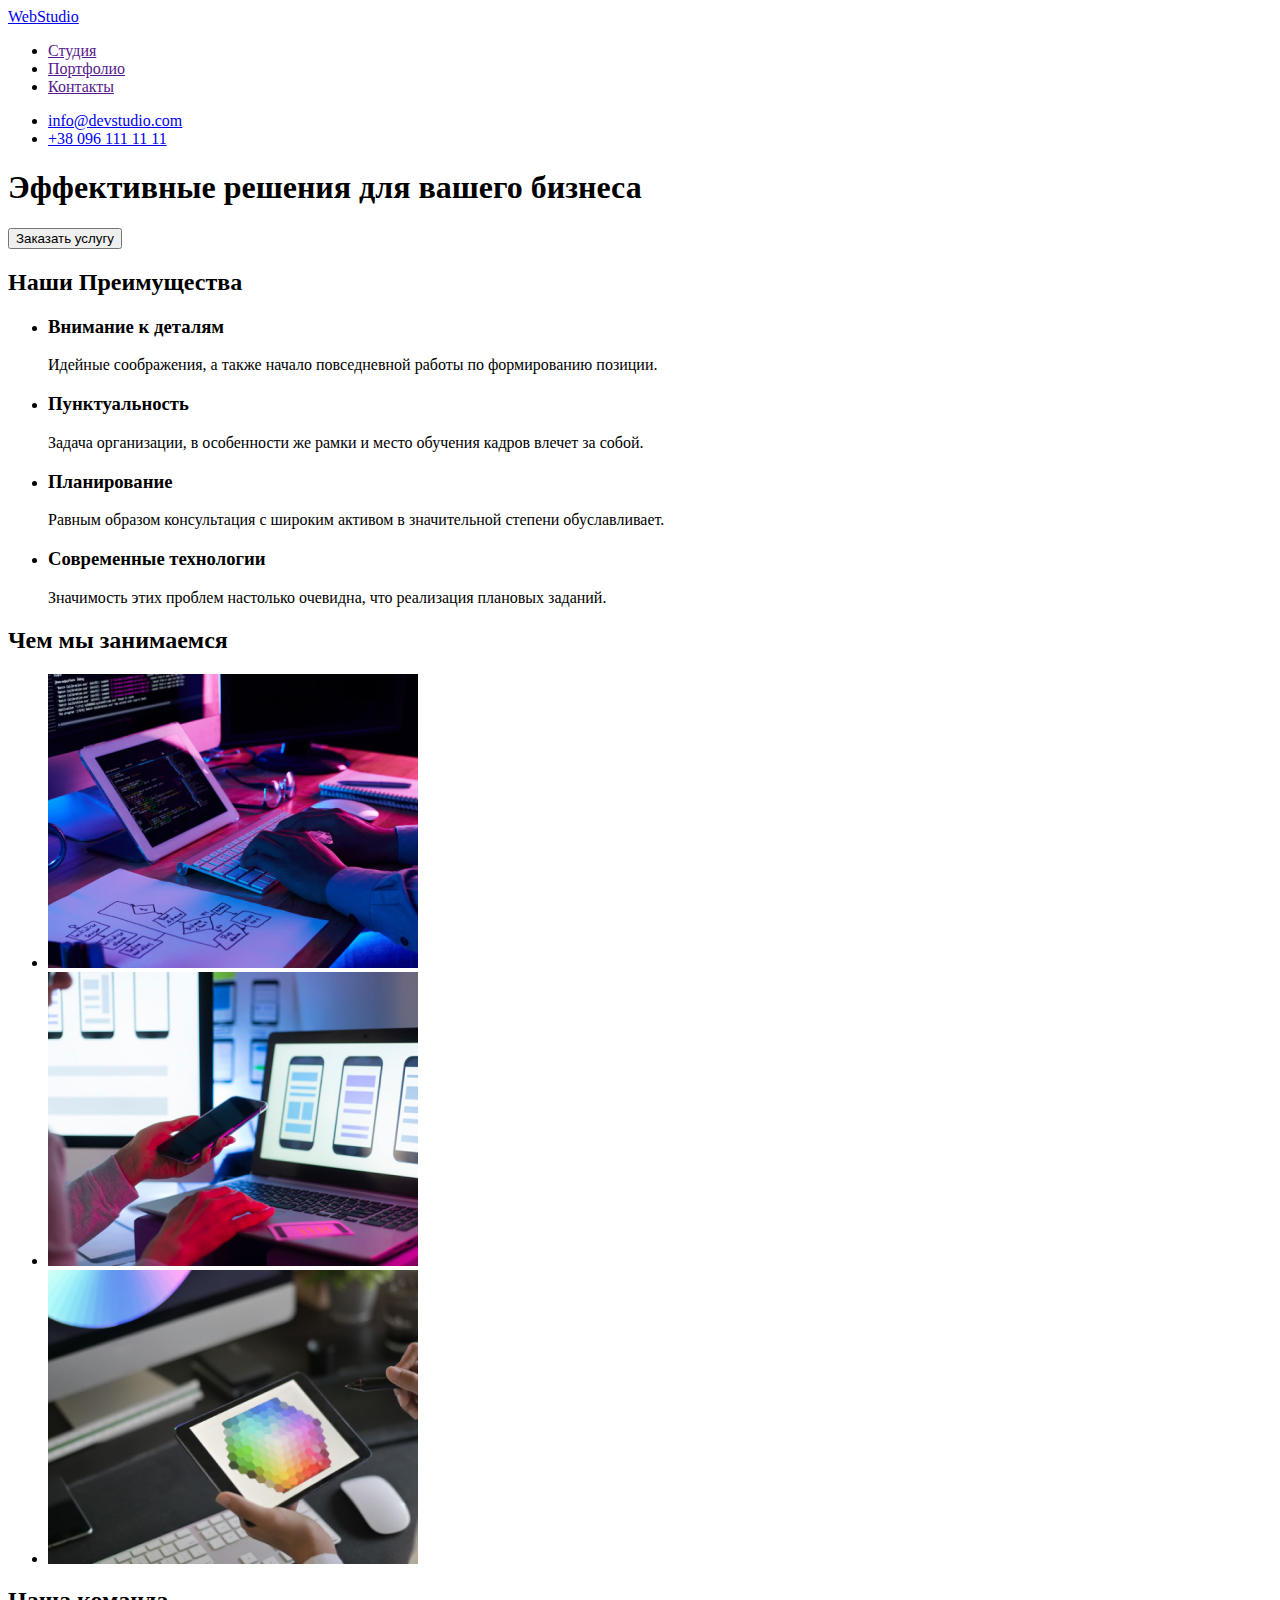
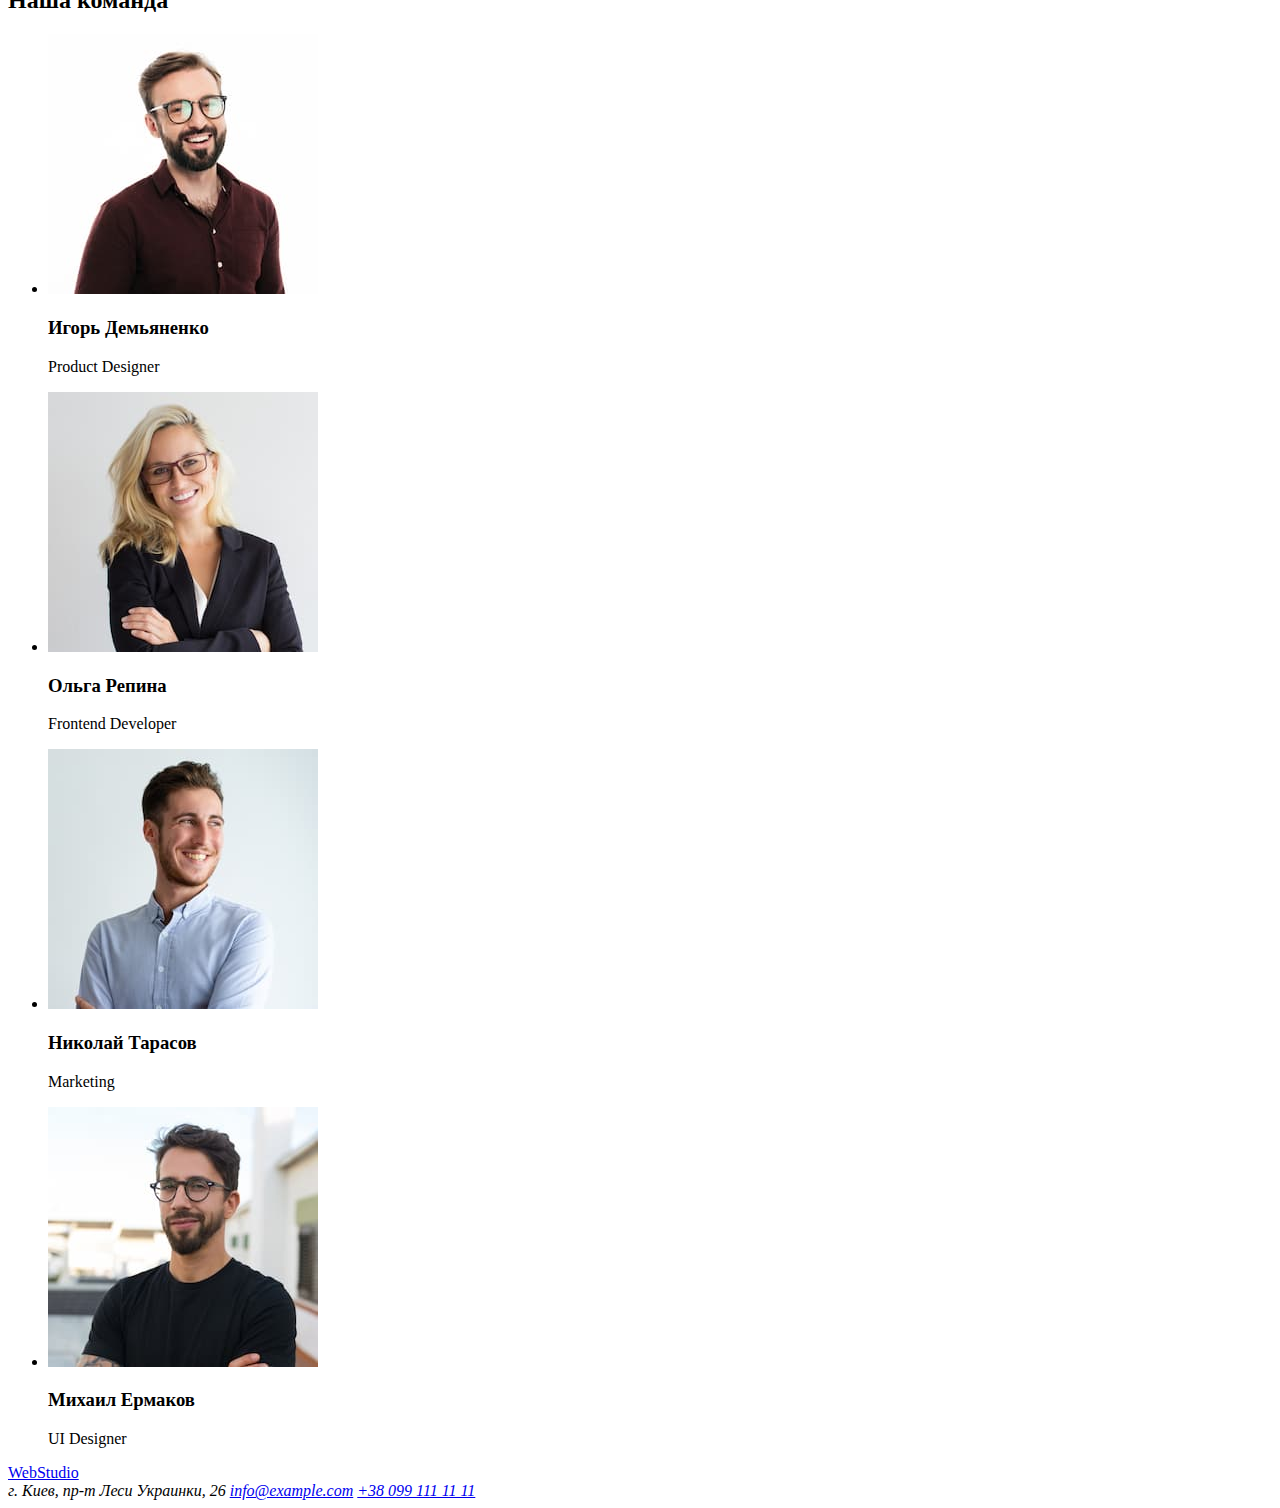
==== index.html @ d9d97de9 "добавил папку с файлом стилей" ====
<!DOCTYPE html>
<html lang="ru">
  <head>
    <meta charset="UTF-8" />
    <meta http-equiv="X-UA-Compatible" content="IE=edge" />
    <meta name="viewport" content="width=device-width, initial-scale=1.0" />
    <title>Document</title>
  </head>
  <body>
    <!-- Шапка -->
    <header>
      <nav>
        <a href="/"> <span>Web</span>Studio</a>
        <ul>
          <li>
            <a href="">Студия</a>
          </li>
          <li>
            <a href="">Портфолио</a>
          </li>
          <li>
            <a href="">Контакты</a>
          </li>
        </ul>
      </nav>
      <ul>
        <li><a href="mailto:info@devstudio.com">info@devstudio.com</a></li>
        <li><a href="tel:+380961111111">+38 096 111 11 11</a></li>
      </ul>
    </header>

    <!-- Мейн контент -->
    <main>
      <!-- Герой -->
      <section>
        <h1>Эффективные решения для вашего бизнеса</h1>
        <button type="button">Заказать услугу</button>
      </section>

      <!-- Преимущества -->
      <section>
        <!-- Импровизированный h2. Скроется в CSS -->
        <h2>Наши Преимущества</h2>
        <ul>
          <li>
            <h3>Внимание к деталям</h3>
            <p>Идейные соображения, а также начало повседневной работы по формированию позиции.</p>
          </li>
          <li>
            <h3>Пунктуальность</h3>
            <p>
              Задача организации, в особенности же рамки и место обучения кадров влечет за собой.
            </p>
          </li>
          <li>
            <h3>Планирование</h3>
            <p>
              Равным образом консультация с широким активом в значительной степени обуславливает.
            </p>
          </li>
          <li>
            <h3>Современные технологии</h3>
            <p>Значимость этих проблем настолько очевидна, что реализация плановых заданий.</p>
          </li>
        </ul>
      </section>

      <!-- Чем мы занимаемся -->
      <section>
        <h2>Чем мы занимаемся</h2>
        <ul>
          <li>
            <img src="./images/img1.jpg" alt="рабочий стол" width="370" />
          </li>

          <li>
            <img src="./images/img2.jpg" alt="человек с телефоном возле ноутбука" width="370" />
          </li>
          <li>
            <img src="./images/img3.jpg" alt="человек с планшетом" width="370" />
          </li>
        </ul>
      </section>

      <!-- Наша команда -->
      <section>
        <h2>Наша команда</h2>
        <ul>
          <li>
            <img src="./images/img11.jpg" alt="мужчина в очках и бордовой рубашке" width="270" />
            <h3>Игорь Демьяненко</h3>
            <p>Product Designer</p>
          </li>
          <li>
            <img src="./images/img12.jpg" alt="девушка в очках в черном пиджаке" width="270" />
            <h3>Ольга Репина</h3>
            <p>Frontend Developer</p>
          </li>
          <li>
            <img src="./images/img13.jpg" alt="мужчина в светлой рубашке" width="270" />
            <h3>Николай Тарасов</h3>
            <p>Marketing</p>
          </li>
          <li>
            <img src="./images/img14.jpg" alt="мужчина в очках в черной футболке" width="270" />
            <h3>Михаил Ермаков</h3>
            <p>UI Designer</p>
          </li>
        </ul>
      </section>
    </main>

    <!-- Футер -->
    <footer>
      <a href="/"> <span>Web</span>Studio</a>
      <address>
        г. Киев, пр-т Леси Украинки, 26
        <a href="mailto:info@example.com">info@example.com</a>
        <a href="tel:+380991111111">+38 099 111 11 11</a>
      </address>
    </footer>
  </body>
</html>
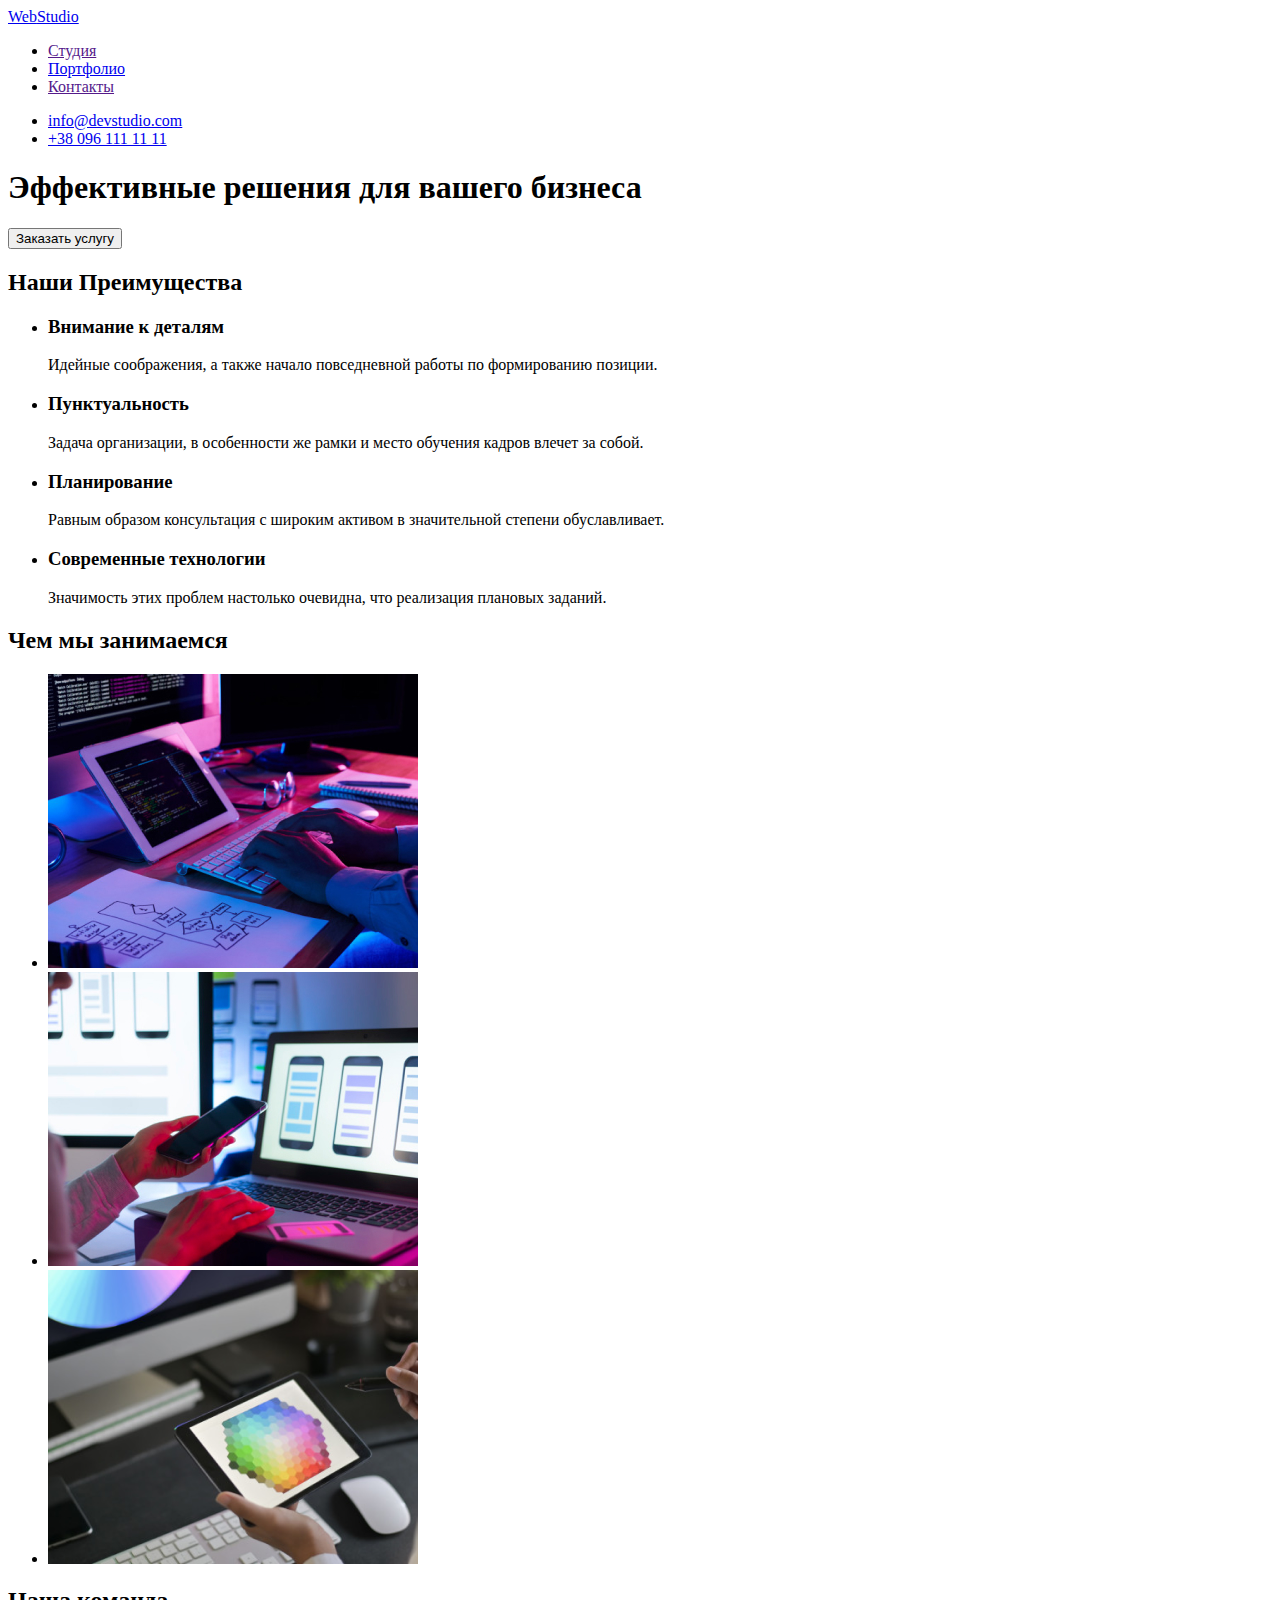
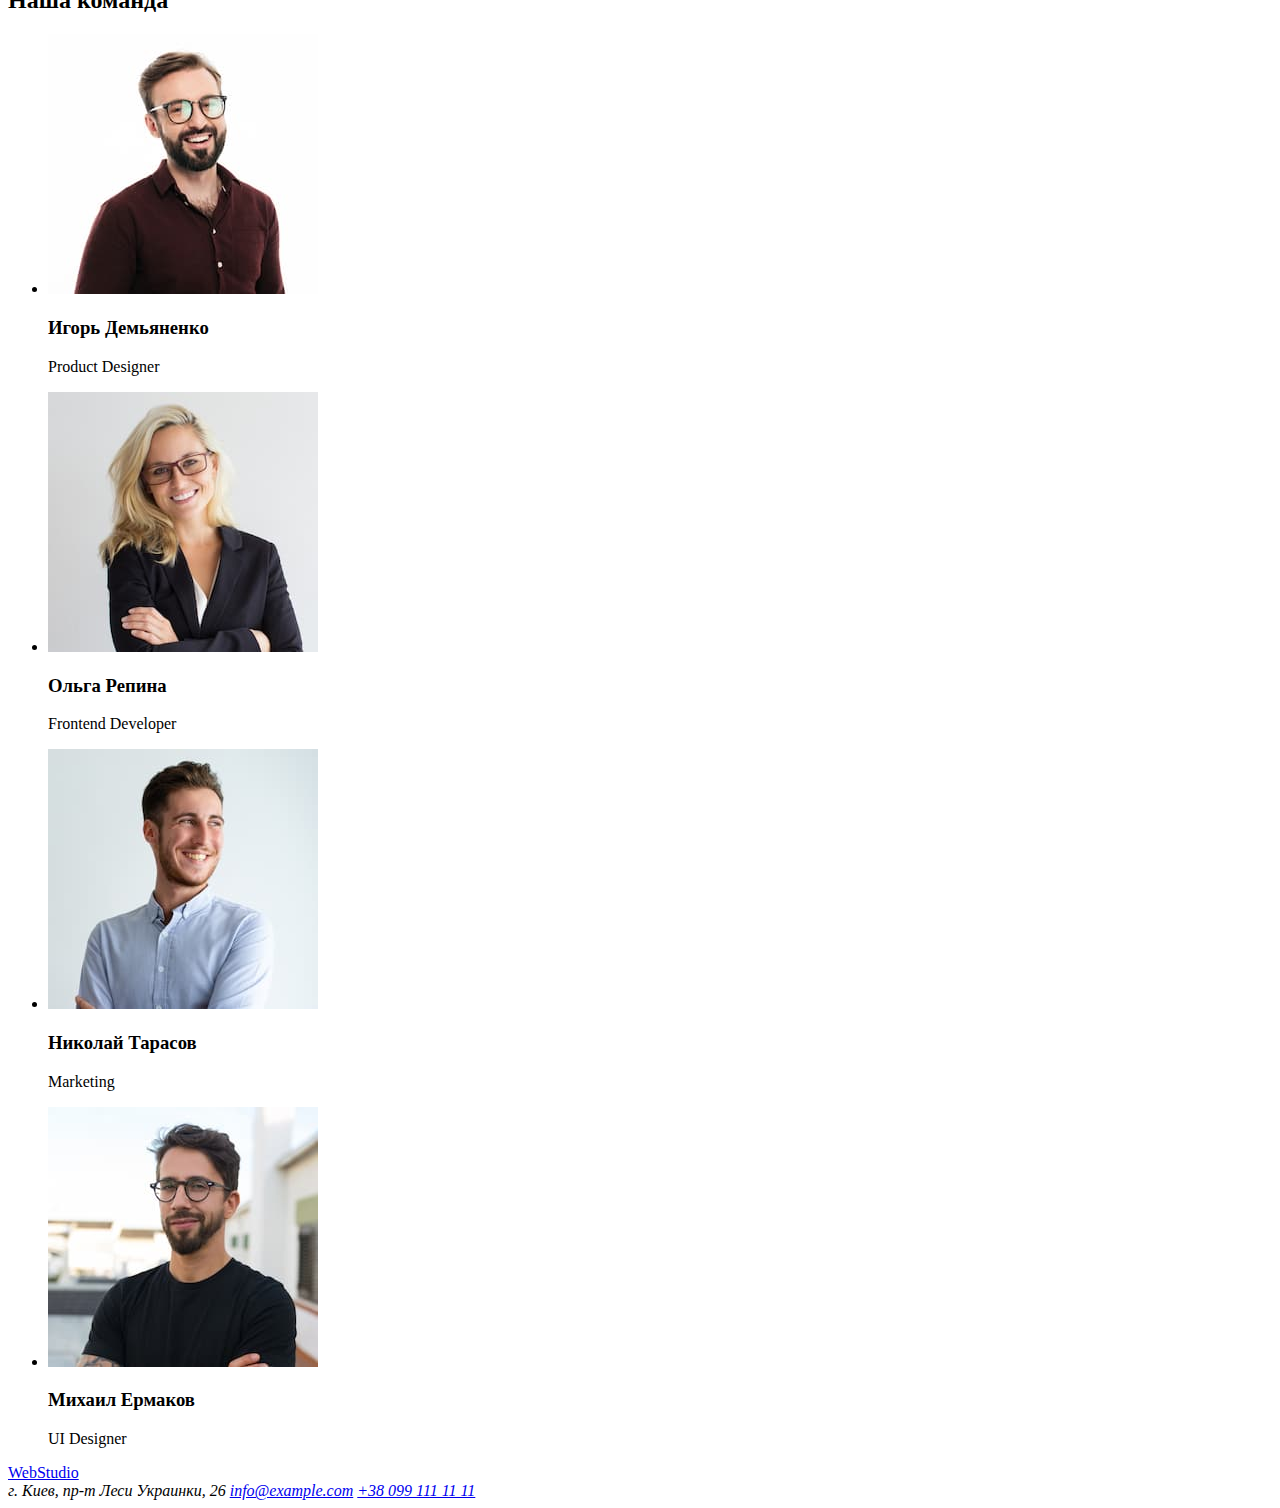
==== commit a3f951d5: "добавил разметку страницы для портфолио" ====
--- a/index.html
+++ b/index.html
@@ -16,7 +16,7 @@
             <a href="">Студия</a>
           </li>
           <li>
-            <a href="">Портфолио</a>
+            <a href="./portfolio.html">Портфолио</a>
           </li>
           <li>
             <a href="">Контакты</a>
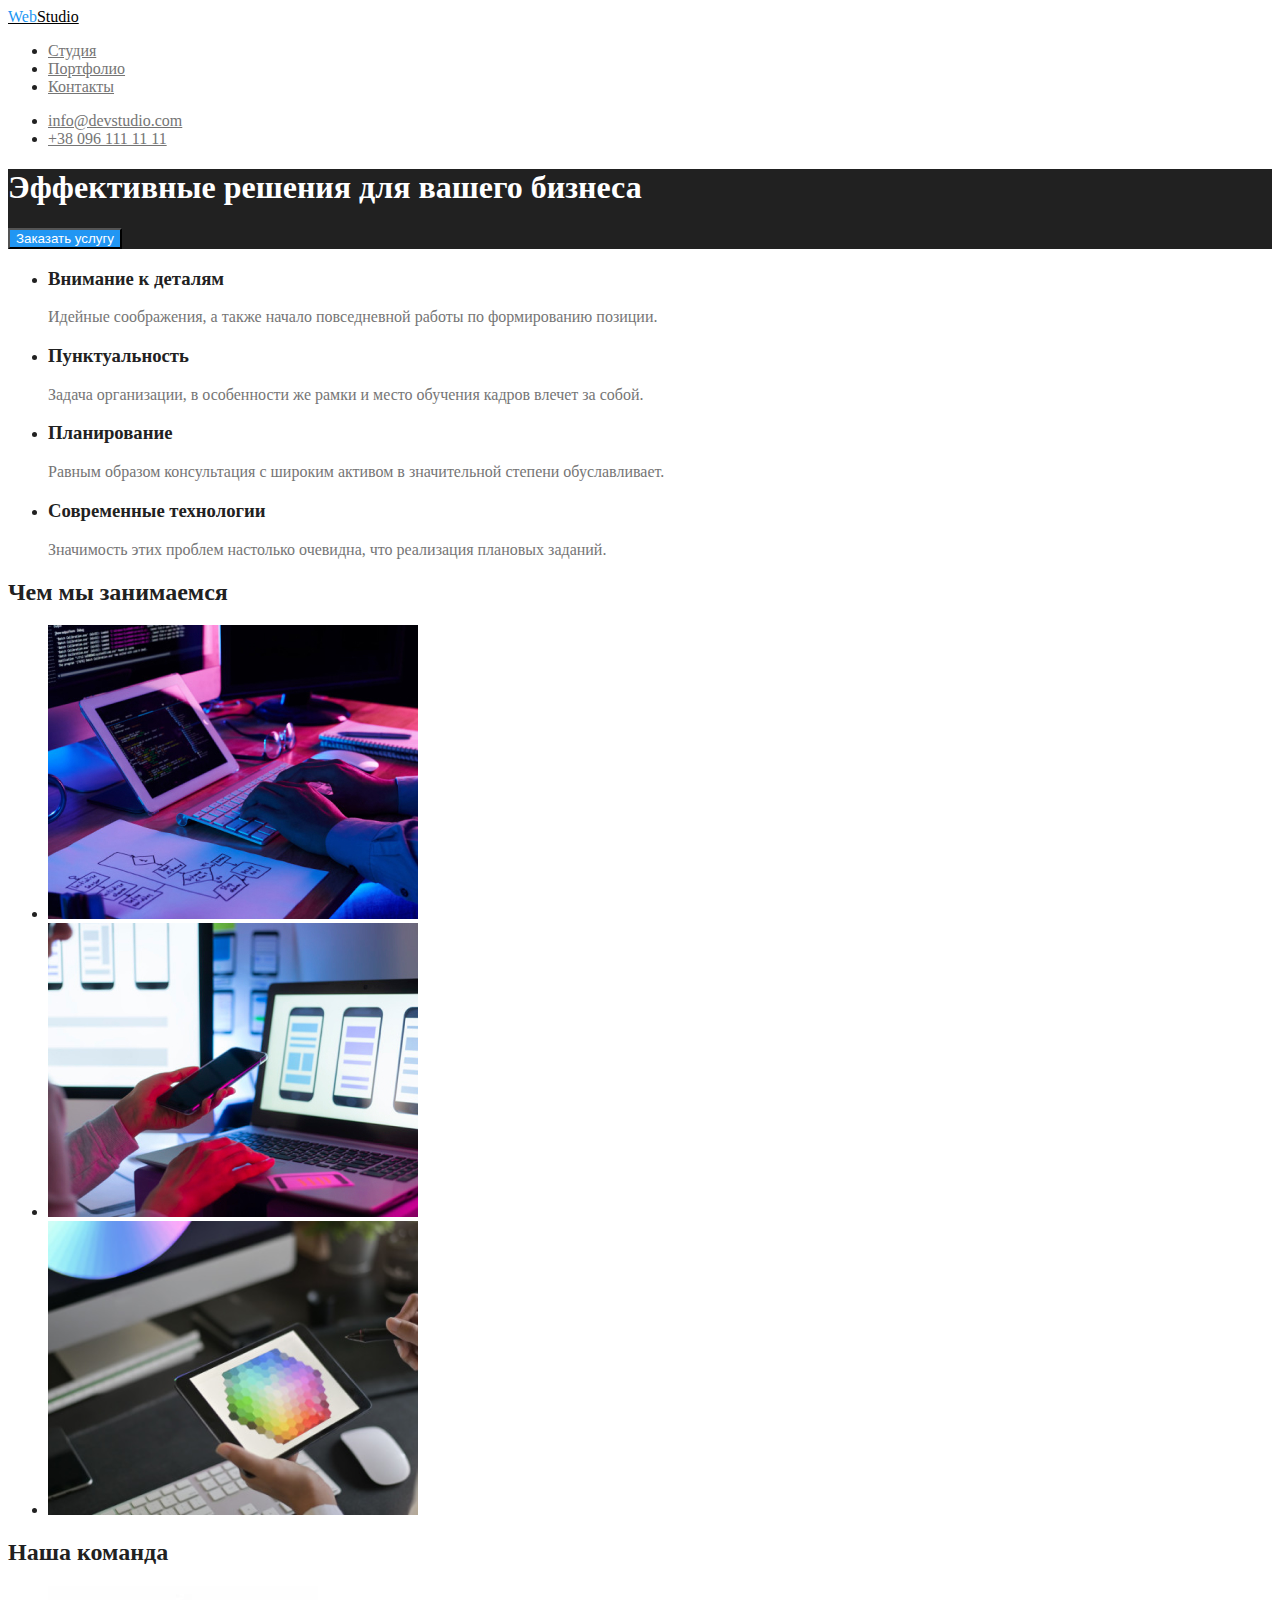
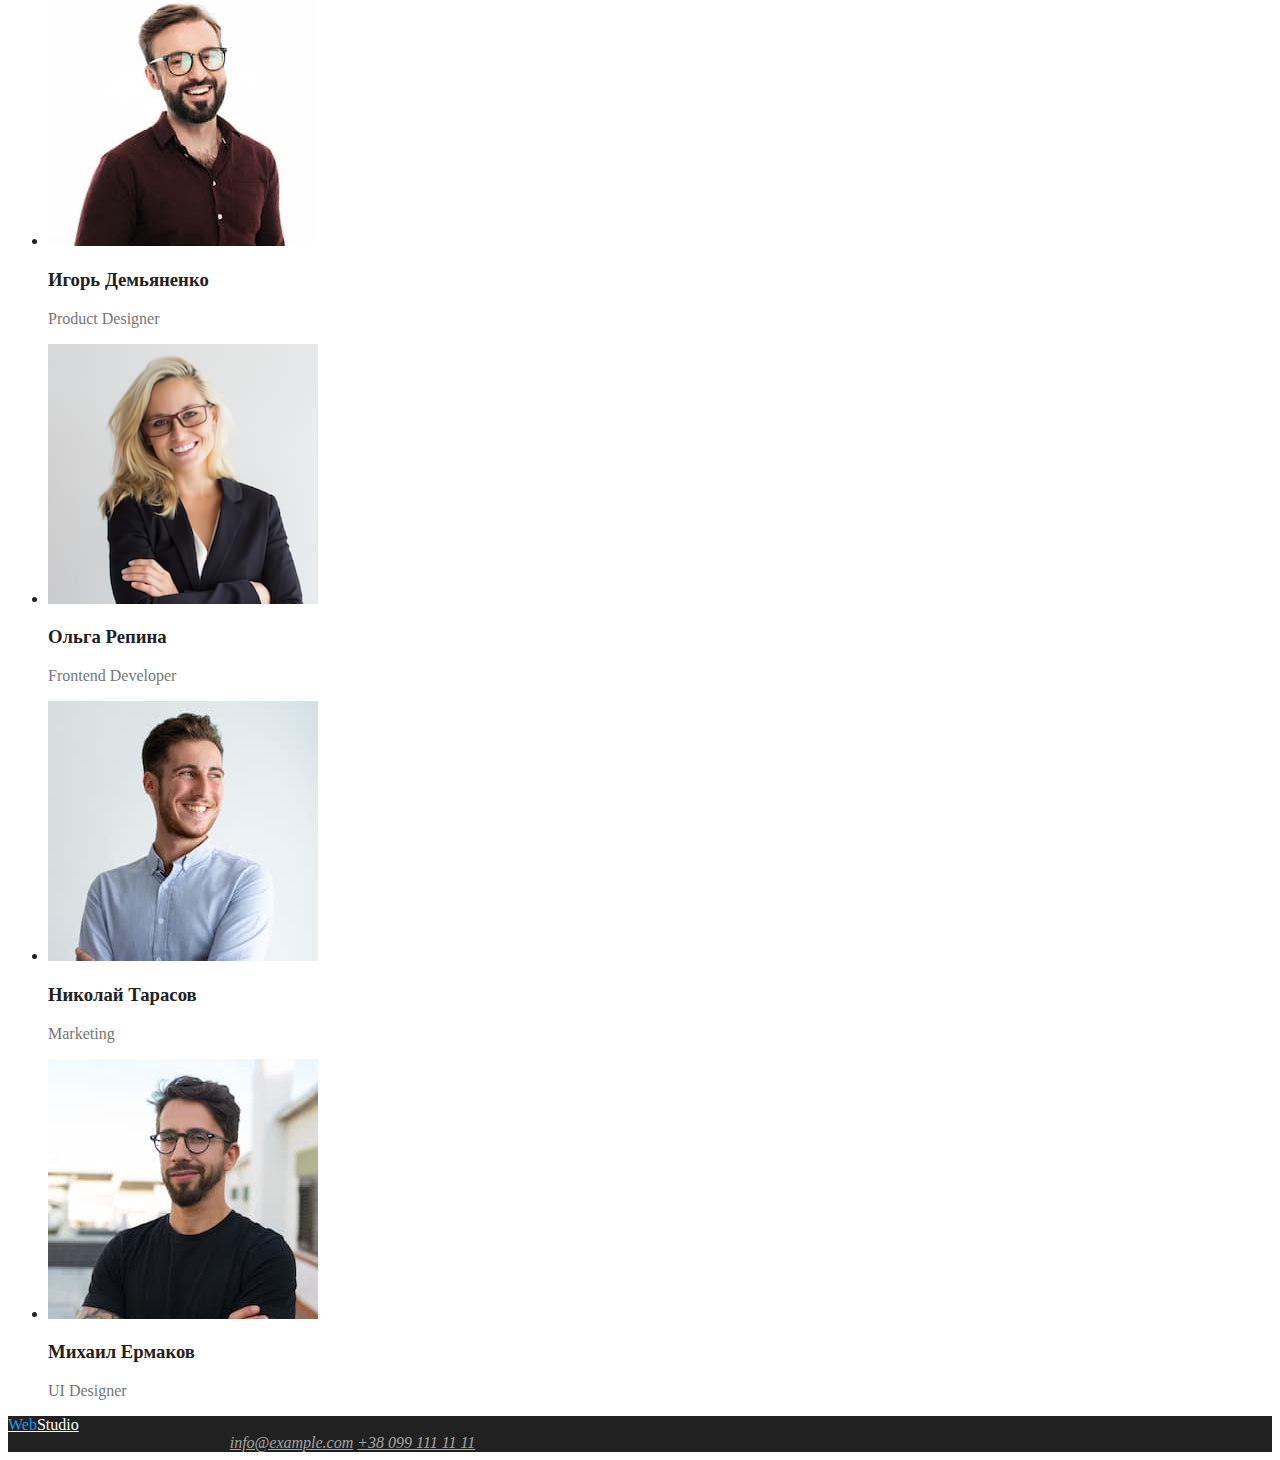
==== commit b6f269cd: "добавил макет портфолио и применил css" ====
--- a/index.html
+++ b/index.html
@@ -5,62 +5,73 @@
     <meta http-equiv="X-UA-Compatible" content="IE=edge" />
     <meta name="viewport" content="width=device-width, initial-scale=1.0" />
     <title>Document</title>
+    <link rel="preconnect" href="https://fonts.gstatic.com" />
+    <link
+      href="https://fonts.googleapis.com/css2?family=Raleway:wght@700&family=Roboto:wght@400;500;700;900&display=swap"
+      rel="stylesheet"
+    />
+    <link rel="stylesheet" href="./css/styles.css" />
   </head>
   <body>
     <!-- Шапка -->
     <header>
-      <nav>
-        <a href="/"> <span>Web</span>Studio</a>
-        <ul>
+      <nav class="navigation">
+        <a href="./index.html" class="navigation-logo"> <span class="accent">Web</span>Studio</a>
+        <ul class="navigation-list">
           <li>
-            <a href="">Студия</a>
+            <a href="./index.html" class="navigation-address">Студия</a>
           </li>
           <li>
-            <a href="./portfolio.html">Портфолио</a>
+            <a href="./portfolio.html" class="navigation-address">Портфолио</a>
           </li>
           <li>
-            <a href="">Контакты</a>
+            <a href="" class="navigation-address">Контакты</a>
           </li>
         </ul>
       </nav>
-      <ul>
-        <li><a href="mailto:info@devstudio.com">info@devstudio.com</a></li>
-        <li><a href="tel:+380961111111">+38 096 111 11 11</a></li>
+      <ul class="navigation-contact">
+        <li>
+          <a href="mailto:info@devstudio.com" class="navigation-address">info@devstudio.com</a>
+        </li>
+        <li><a href="tel:+380961111111" class="navigation-address">+38 096 111 11 11</a></li>
       </ul>
     </header>
 
     <!-- Мейн контент -->
     <main>
       <!-- Герой -->
-      <section>
+      <section class="hero">
         <h1>Эффективные решения для вашего бизнеса</h1>
-        <button type="button">Заказать услугу</button>
+        <button type="button" class="button">Заказать услугу</button>
       </section>
 
       <!-- Преимущества -->
       <section>
-        <!-- Импровизированный h2. Скроется в CSS -->
-        <h2>Наши Преимущества</h2>
+        <h2 class="hidden">Наши Преимущества</h2>
         <ul>
           <li>
             <h3>Внимание к деталям</h3>
-            <p>Идейные соображения, а также начало повседневной работы по формированию позиции.</p>
+            <p class="description">
+              Идейные соображения, а также начало повседневной работы по формированию позиции.
+            </p>
           </li>
           <li>
             <h3>Пунктуальность</h3>
-            <p>
+            <p class="description">
               Задача организации, в особенности же рамки и место обучения кадров влечет за собой.
             </p>
           </li>
           <li>
             <h3>Планирование</h3>
-            <p>
+            <p class="description">
               Равным образом консультация с широким активом в значительной степени обуславливает.
             </p>
           </li>
           <li>
             <h3>Современные технологии</h3>
-            <p>Значимость этих проблем настолько очевидна, что реализация плановых заданий.</p>
+            <p class="description">
+              Значимость этих проблем настолько очевидна, что реализация плановых заданий.
+            </p>
           </li>
         </ul>
       </section>
@@ -70,14 +81,19 @@
         <h2>Чем мы занимаемся</h2>
         <ul>
           <li>
-            <img src="./images/img1.jpg" alt="рабочий стол" width="370" />
+            <img src="./images/img1.jpg" alt="рабочий стол" width="370" height="294" />
           </li>
 
           <li>
-            <img src="./images/img2.jpg" alt="человек с телефоном возле ноутбука" width="370" />
+            <img
+              src="./images/img2.jpg"
+              alt="человек с телефоном возле ноутбука"
+              width="370"
+              height="294"
+            />
           </li>
           <li>
-            <img src="./images/img3.jpg" alt="человек с планшетом" width="370" />
+            <img src="./images/img3.jpg" alt="человек с планшетом" width="370" height="294" />
           </li>
         </ul>
       </section>
@@ -87,36 +103,56 @@
         <h2>Наша команда</h2>
         <ul>
           <li>
-            <img src="./images/img11.jpg" alt="мужчина в очках и бордовой рубашке" width="270" />
+            <img
+              src="./images/img11.jpg"
+              alt="мужчина в очках и бордовой рубашке"
+              width="270"
+              height="260"
+            />
             <h3>Игорь Демьяненко</h3>
-            <p>Product Designer</p>
+            <p class="description">Product Designer</p>
           </li>
           <li>
-            <img src="./images/img12.jpg" alt="девушка в очках в черном пиджаке" width="270" />
+            <img
+              src="./images/img12.jpg"
+              alt="девушка в очках в черном пиджаке"
+              width="270"
+              height="260"
+            />
             <h3>Ольга Репина</h3>
-            <p>Frontend Developer</p>
+            <p class="description">Frontend Developer</p>
           </li>
           <li>
-            <img src="./images/img13.jpg" alt="мужчина в светлой рубашке" width="270" />
+            <img
+              src="./images/img13.jpg"
+              alt="мужчина в светлой рубашке"
+              width="270"
+              height="260"
+            />
             <h3>Николай Тарасов</h3>
-            <p>Marketing</p>
+            <p class="description">Marketing</p>
           </li>
           <li>
-            <img src="./images/img14.jpg" alt="мужчина в очках в черной футболке" width="270" />
+            <img
+              src="./images/img14.jpg"
+              alt="мужчина в очках в черной футболке"
+              width="270"
+              height="260"
+            />
             <h3>Михаил Ермаков</h3>
-            <p>UI Designer</p>
+            <p class="description">UI Designer</p>
           </li>
         </ul>
       </section>
     </main>
 
     <!-- Футер -->
-    <footer>
-      <a href="/"> <span>Web</span>Studio</a>
+    <footer class="contact">
+      <a href="./index.html" class="contact-logo"> <span class="accent">Web</span>Studio</a>
       <address>
         г. Киев, пр-т Леси Украинки, 26
-        <a href="mailto:info@example.com">info@example.com</a>
-        <a href="tel:+380991111111">+38 099 111 11 11</a>
+        <a href="mailto:info@example.com" class="contact-address">info@example.com</a>
+        <a href="tel:+380991111111" class="contact-address">+38 099 111 11 11</a>
       </address>
     </footer>
   </body>
--- a/css/styles.css
+++ b/css/styles.css
@@ -0,0 +1,78 @@
+/* основной цвет текста #212121 темнее */
+/* вторичный цвет текста #757575 светлее */
+/* синий #2196F3 */
+body {
+  color: #212121;
+}
+.hidden {
+  display: none;
+}
+
+/* Шапка */
+.navigation-logo {
+  color: #000000;
+}
+.accent {
+  color: #2196f3;
+}
+.navigation-link {
+  color: #212121;
+}
+.navigation-address {
+  color: #757575;
+}
+.navigation-link:hover,
+.navigation-address:hover,
+.navigation-link:focus,
+.navigation-address:focus {
+  color: #2196f3;
+}
+
+/* Герой */
+.hero {
+  background-color: #212121;
+}
+h1 {
+  color: #ffffff;
+}
+.button {
+  background-color: #2196f3;
+  color: #ffffff;
+}
+
+/* Преимущества */
+.description {
+  color: #757575;
+}
+
+/* Чем мы занимаемся */
+
+/* Наша команда */
+
+/* Футер */
+.contact {
+  background-color: #212121;
+}
+.contact-logo {
+  color: #ffffff;
+}
+.contact-address {
+  color: rgba(255, 255, 255, 0.6);
+}
+.contact-address:hover,
+.contact-address:focus {
+  color: rgba(33, 150, 243, 0.6);
+}
+
+/* ПОРТФОЛИО */
+
+/* Фильтры */
+.filter-button {
+  background-color: #f5f4fa;
+  color: #212121;
+}
+.filter-button:hover,
+.filter-button:focus {
+  background-color: #2196f3;
+  color: #ffffff;
+}
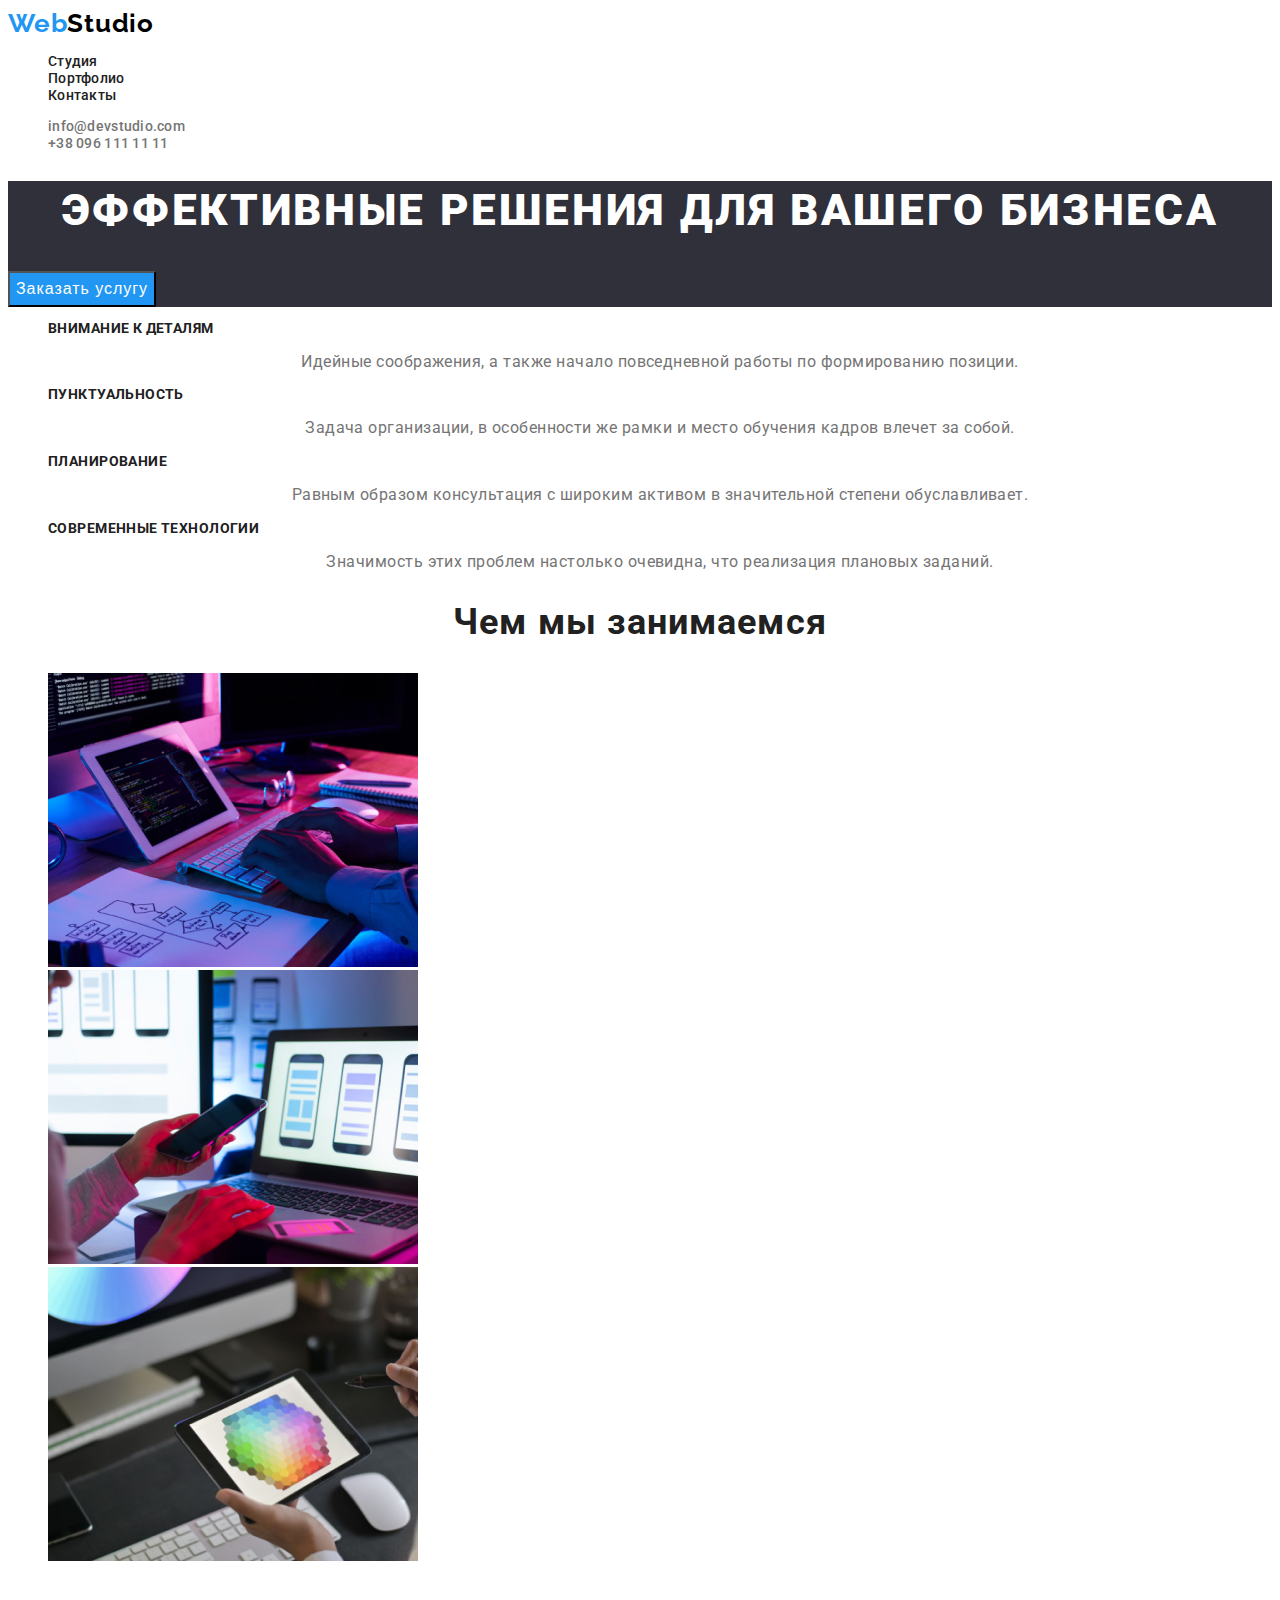
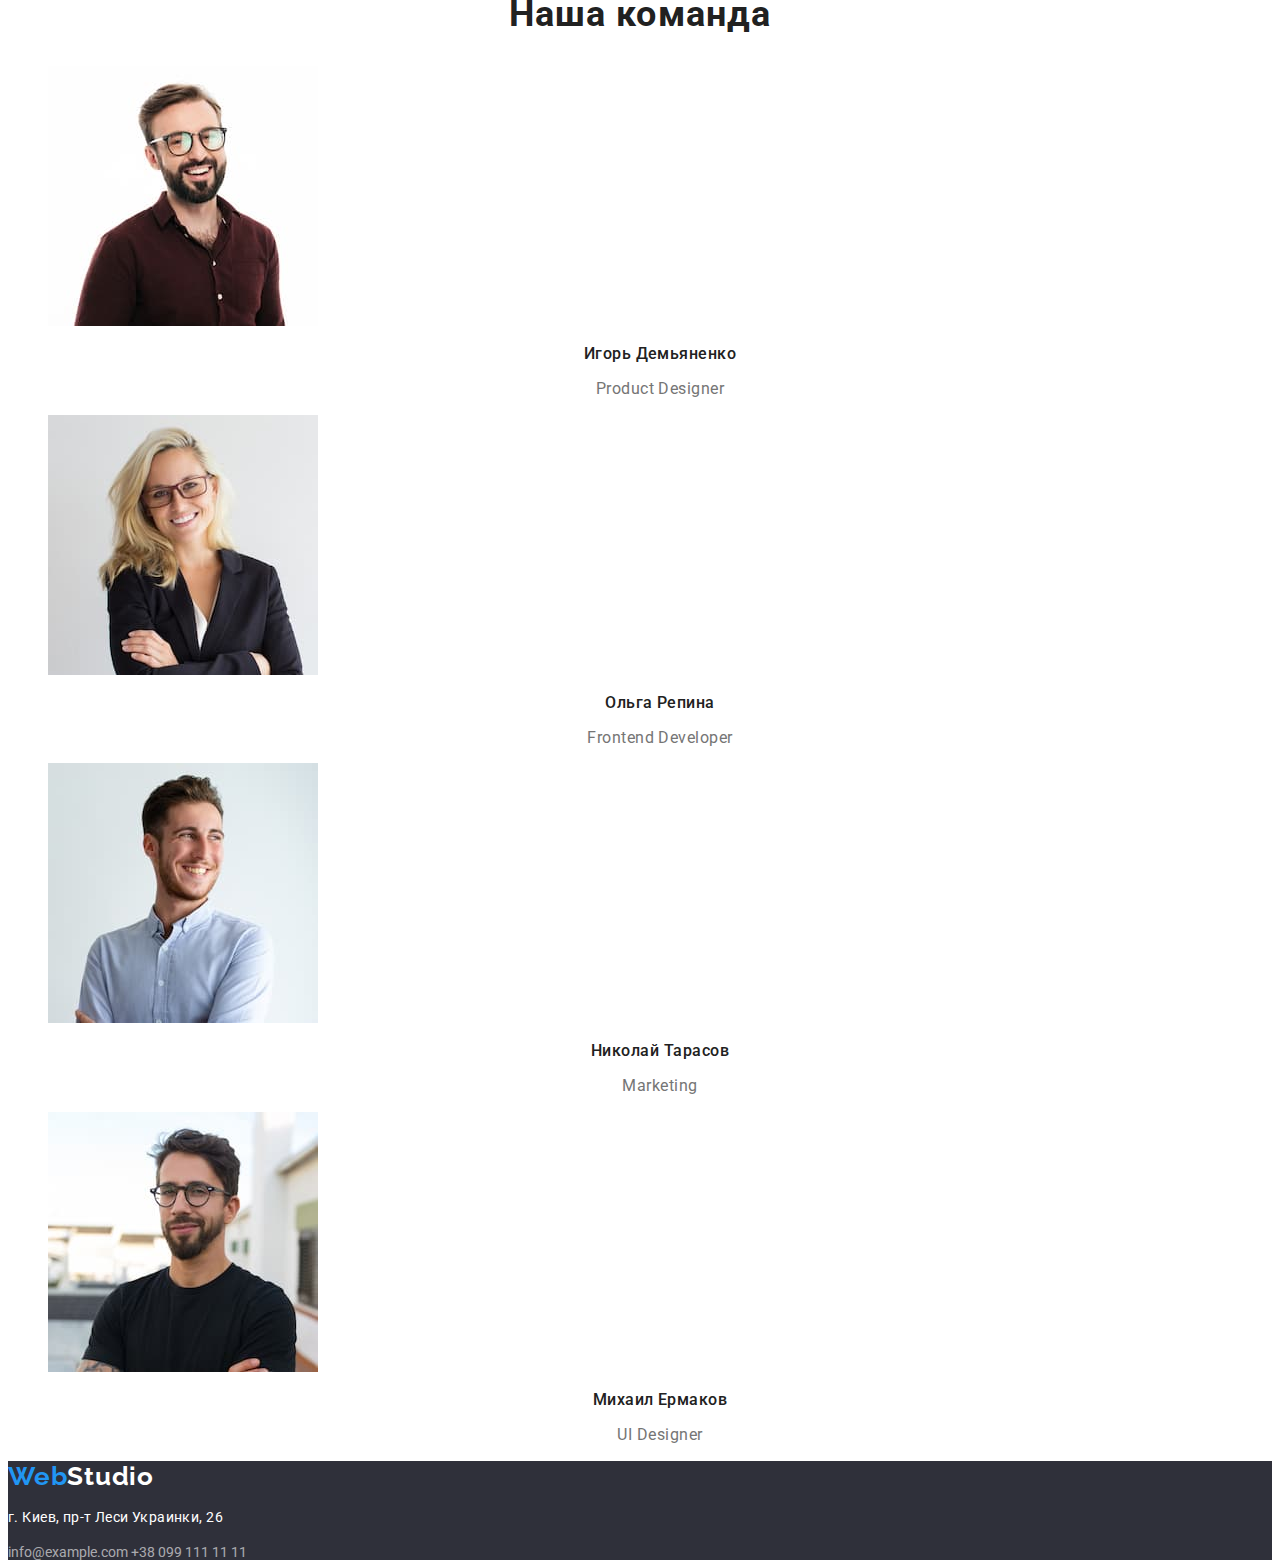
==== commit bd6e4375: "применил css" ====
--- a/index.html
+++ b/index.html
@@ -19,13 +19,13 @@
         <a href="./index.html" class="navigation-logo"> <span class="accent">Web</span>Studio</a>
         <ul class="navigation-list">
           <li>
-            <a href="./index.html" class="navigation-address">Студия</a>
+            <a href="./index.html" class="navigation-link">Студия</a>
           </li>
           <li>
-            <a href="./portfolio.html" class="navigation-address">Портфолио</a>
+            <a href="./portfolio.html" class="navigation-link">Портфолио</a>
           </li>
           <li>
-            <a href="" class="navigation-address">Контакты</a>
+            <a href="" class="navigation-link">Контакты</a>
           </li>
         </ul>
       </nav>
@@ -48,28 +48,28 @@
       <!-- Преимущества -->
       <section>
         <h2 class="hidden">Наши Преимущества</h2>
-        <ul>
+        <ul class="feature-list">
           <li>
-            <h3>Внимание к деталям</h3>
-            <p class="description">
+            <h3 class="feature-item">Внимание к деталям</h3>
+            <p class="team-role">
               Идейные соображения, а также начало повседневной работы по формированию позиции.
             </p>
           </li>
           <li>
-            <h3>Пунктуальность</h3>
-            <p class="description">
+            <h3 class="feature-item">Пунктуальность</h3>
+            <p class="team-role">
               Задача организации, в особенности же рамки и место обучения кадров влечет за собой.
             </p>
           </li>
           <li>
-            <h3>Планирование</h3>
-            <p class="description">
+            <h3 class="feature-item">Планирование</h3>
+            <p class="team-role">
               Равным образом консультация с широким активом в значительной степени обуславливает.
             </p>
           </li>
           <li>
-            <h3>Современные технологии</h3>
-            <p class="description">
+            <h3 class="feature-item">Современные технологии</h3>
+            <p class="team-role">
               Значимость этих проблем настолько очевидна, что реализация плановых заданий.
             </p>
           </li>
@@ -78,8 +78,8 @@
 
       <!-- Чем мы занимаемся -->
       <section>
-        <h2>Чем мы занимаемся</h2>
-        <ul>
+        <h2 class="occupation-title">Чем мы занимаемся</h2>
+        <ul class="occupation">
           <li>
             <img src="./images/img1.jpg" alt="рабочий стол" width="370" height="294" />
           </li>
@@ -100,8 +100,8 @@
 
       <!-- Наша команда -->
       <section>
-        <h2>Наша команда</h2>
-        <ul>
+        <h2 class="team-title">Наша команда</h2>
+        <ul class="team-list">
           <li>
             <img
               src="./images/img11.jpg"
@@ -109,8 +109,8 @@
               width="270"
               height="260"
             />
-            <h3>Игорь Демьяненко</h3>
-            <p class="description">Product Designer</p>
+            <h3 class="team-member">Игорь Демьяненко</h3>
+            <p class="team-role">Product Designer</p>
           </li>
           <li>
             <img
@@ -119,8 +119,8 @@
               width="270"
               height="260"
             />
-            <h3>Ольга Репина</h3>
-            <p class="description">Frontend Developer</p>
+            <h3 class="team-member">Ольга Репина</h3>
+            <p class="team-role">Frontend Developer</p>
           </li>
           <li>
             <img
@@ -129,8 +129,8 @@
               width="270"
               height="260"
             />
-            <h3>Николай Тарасов</h3>
-            <p class="description">Marketing</p>
+            <h3 class="team-member">Николай Тарасов</h3>
+            <p class="team-role">Marketing</p>
           </li>
           <li>
             <img
@@ -139,8 +139,8 @@
               width="270"
               height="260"
             />
-            <h3>Михаил Ермаков</h3>
-            <p class="description">UI Designer</p>
+            <h3 class="team-member">Михаил Ермаков</h3>
+            <p class="team-role">UI Designer</p>
           </li>
         </ul>
       </section>
@@ -149,10 +149,10 @@
     <!-- Футер -->
     <footer class="contact">
       <a href="./index.html" class="contact-logo"> <span class="accent">Web</span>Studio</a>
-      <address>
-        г. Киев, пр-т Леси Украинки, 26
-        <a href="mailto:info@example.com" class="contact-address">info@example.com</a>
-        <a href="tel:+380991111111" class="contact-address">+38 099 111 11 11</a>
+      <address class="contact-list">
+        <p class="contact-address">г. Киев, пр-т Леси Украинки, 26</p>
+        <a href="mailto:info@example.com" class="contact-link">info@example.com</a>
+        <a href="tel:+380991111111" class="contact-link">+38 099 111 11 11</a>
       </address>
     </footer>
   </body>
--- a/css/styles.css
+++ b/css/styles.css
@@ -1,78 +1,197 @@
-/* основной цвет текста #212121 темнее */
-/* вторичный цвет текста #757575 светлее */
-/* синий #2196F3 */
+/* Рут */
+:root {
+  --main-text-color: #212121;
+  --sec-text-color: #757575;
+  --accent: #2196f3;
+  --accent-opacity: rgba(33, 149, 243, 0.6);
+  --white: #ffffff;
+  --white-opacity: rgba(255, 255, 255, 0.6);
+  --logo: #000000;
+  --alt-bg: #2f303a;
+  --filter-bg: #f5f4fa;
+}
+
+/* Глобальные */
 body {
-  color: #212121;
+  color: var(--main-text-color);
+  font-family: Roboto, sans-serif;
+  font-size: 14px;
 }
+.navigation-list,
+.navigation-contact,
+.feature-list,
+.occupation,
+.team-list,
+.filter,
+.works {
+  list-style: none;
+}
+
+.navigation-logo,
+.navigation-link,
+.navigation-address,
+.contact-logo,
+.contact-link {
+  text-decoration: none;
+}
+
 .hidden {
   display: none;
 }
 
-/* Шапка */
+/* логотипы */
+.navigation-logo,
+.contact-logo {
+  font-family: Raleway, sans-serif;
+  font-weight: 700;
+  font-size: 26px;
+  line-height: 1.2;
+  letter-spacing: 0.03em;
+}
+
 .navigation-logo {
-  color: #000000;
+  color: var(--logo);
 }
+
+.contact-logo {
+  color: var(--white);
+}
+
 .accent {
-  color: #2196f3;
+  color: var(--accent);
 }
+
+.navigation-address,
 .navigation-link {
-  color: #212121;
+  font-weight: 500;
+  line-height: 1.14;
+  letter-spacing: 0.02em;
 }
+
+.navigation-link {
+  color: var(--main-text-color);
+}
+
 .navigation-address {
-  color: #757575;
+  color: var(--sec-text-color);
 }
+
 .navigation-link:hover,
 .navigation-address:hover,
 .navigation-link:focus,
 .navigation-address:focus {
-  color: #2196f3;
+  color: var(--accent);
 }
 
 /* Герой */
 .hero {
-  background-color: #212121;
+  background-color: var(--alt-bg);
 }
 h1 {
-  color: #ffffff;
+  color: var(--white);
+  font-weight: 900;
+  font-size: 44px;
+  line-height: 1.36;
+  text-align: center;
+  letter-spacing: 0.06em;
+  text-transform: uppercase;
 }
 .button {
-  background-color: #2196f3;
-  color: #ffffff;
+  background-color: var(--accent);
+  color: var(--white);
+  font-size: 16px;
+  line-height: 1.87;
+  text-align: center;
+  letter-spacing: 0.06em;
+
+  cursor: pointer;
 }
 
 /* Преимущества */
-.description {
-  color: #757575;
+
+.team-role {
+  color: var(--sec-text-color);
+  font-size: 14px;
+  line-height: 24px;
+}
+.feature-item {
+  font-weight: 700;
+  font-size: 14px;
+  line-height: 1.14;
+  letter-spacing: 0.03em;
+  text-transform: uppercase;
 }
 
 /* Чем мы занимаемся */
+.occupation-title,
+.team-title {
+  font-weight: 700;
+  font-size: 36px;
+  line-height: 1.16;
+  text-align: center;
+  letter-spacing: 0.03em;
+}
 
 /* Наша команда */
-
+.team-member,
+.team-role {
+  font-size: 16px;
+  line-height: 1.18;
+  text-align: center;
+  letter-spacing: 0.03em;
+}
+.team-member {
+  font-weight: 500;
+}
 /* Футер */
 .contact {
-  background-color: #212121;
+  background-color: var(--alt-bg);
+  color: var(--white);
 }
-.contact-logo {
-  color: #ffffff;
+.contact-list {
+  font-style: normal;
 }
 .contact-address {
-  color: rgba(255, 255, 255, 0.6);
+  font-size: 14px;
+  line-height: 1.7;
+  letter-spacing: 0.03em;
 }
-.contact-address:hover,
-.contact-address:focus {
-  color: rgba(33, 150, 243, 0.6);
+.contact-link {
+  color: var(--white-opacity);
 }
-
+.contact-link:focus,
+.contact-link:hover {
+  color: var(--accent-opacity);
+}
 /* ПОРТФОЛИО */
 
 /* Фильтры */
 .filter-button {
-  background-color: #f5f4fa;
-  color: #212121;
+  background-color: var(--filter-bg);
+  color: var(--main-text-color);
+  font-weight: 500;
+  font-size: 16px;
+  line-height: 1.62;
+  text-align: center;
+  letter-spacing: 0.03em;
+  cursor: pointer;
 }
 .filter-button:hover,
 .filter-button:focus {
-  background-color: #2196f3;
-  color: #ffffff;
+  background-color: var(--accent);
+  color: var(--white);
 }
+/* Работы */
+.works-item {
+  font-weight: 700;
+  font-size: 18px;
+  line-height: 2;
+  letter-spacing: 0.06em;
+}
+
+.works-id {
+  color: var(--sec-text-color);
+  font-size: 16px;
+  line-height: 1.87;
+  letter-spacing: 0.03em;
+}
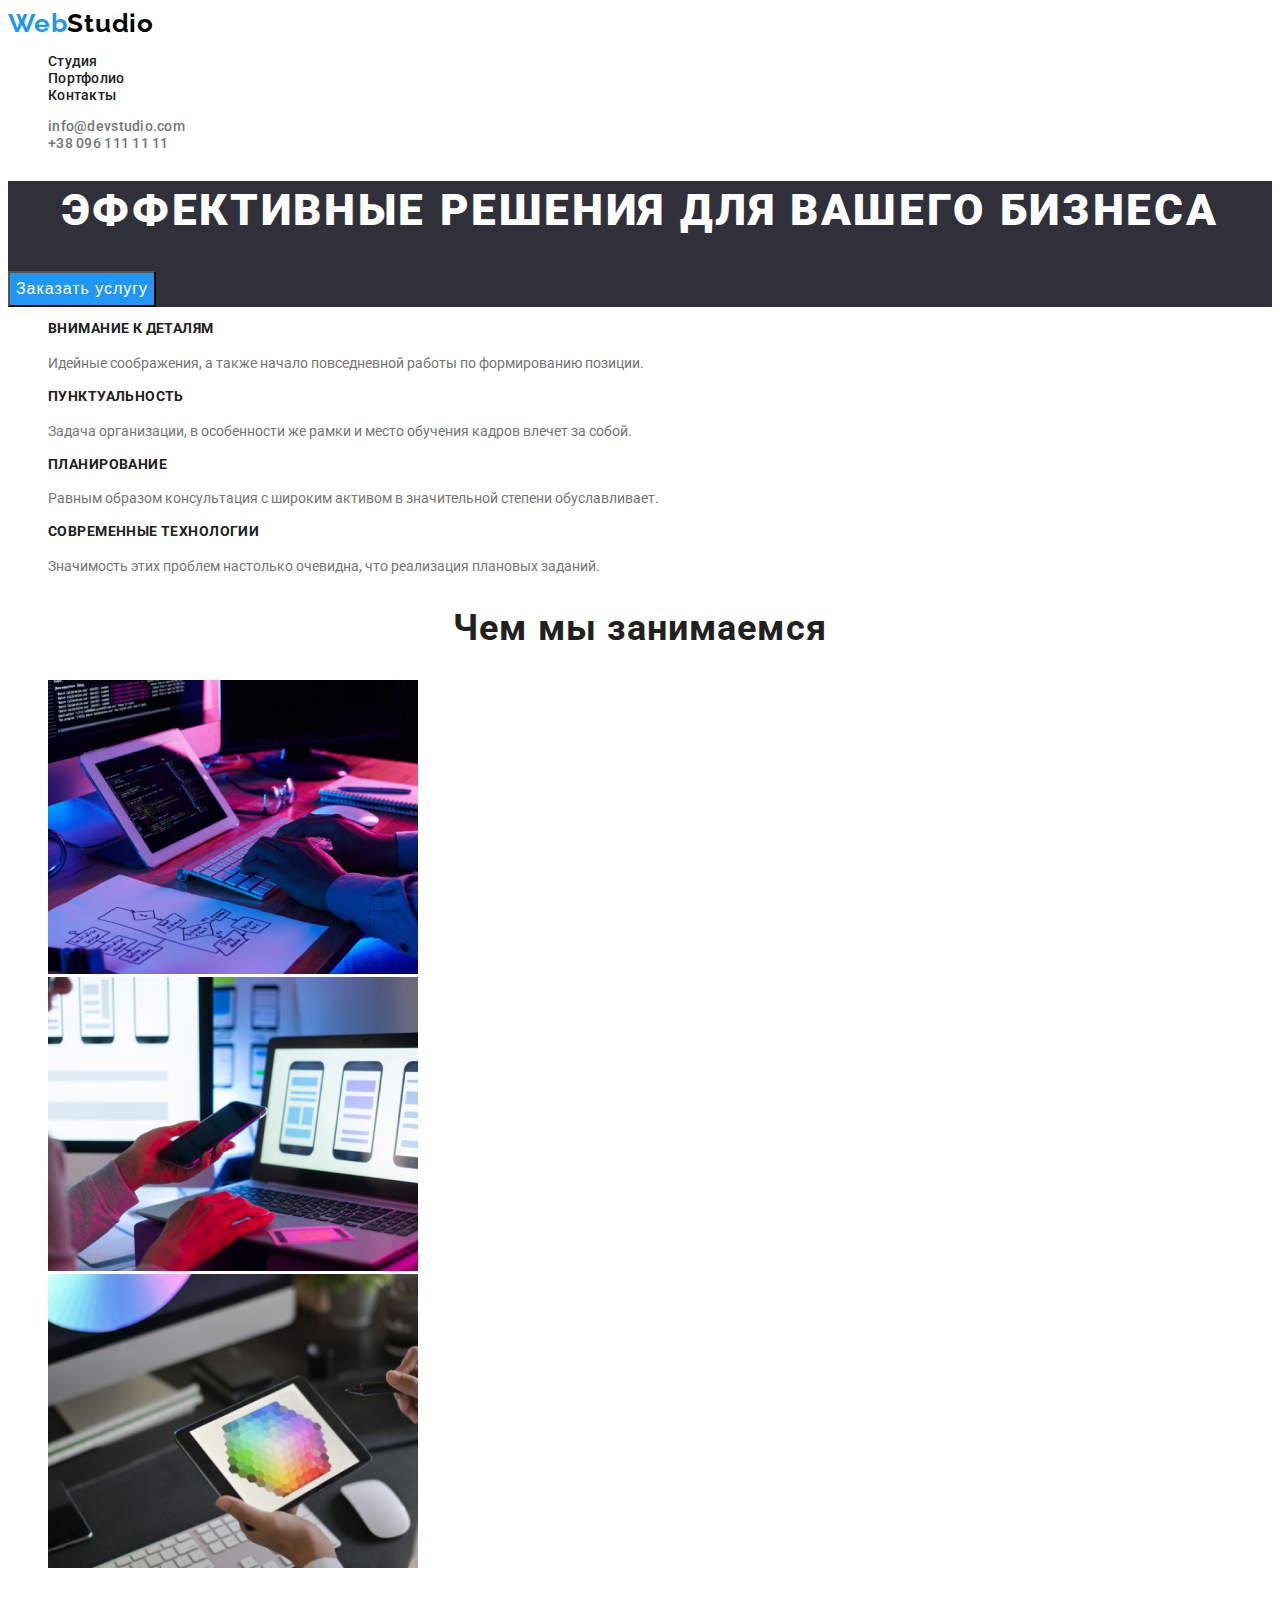
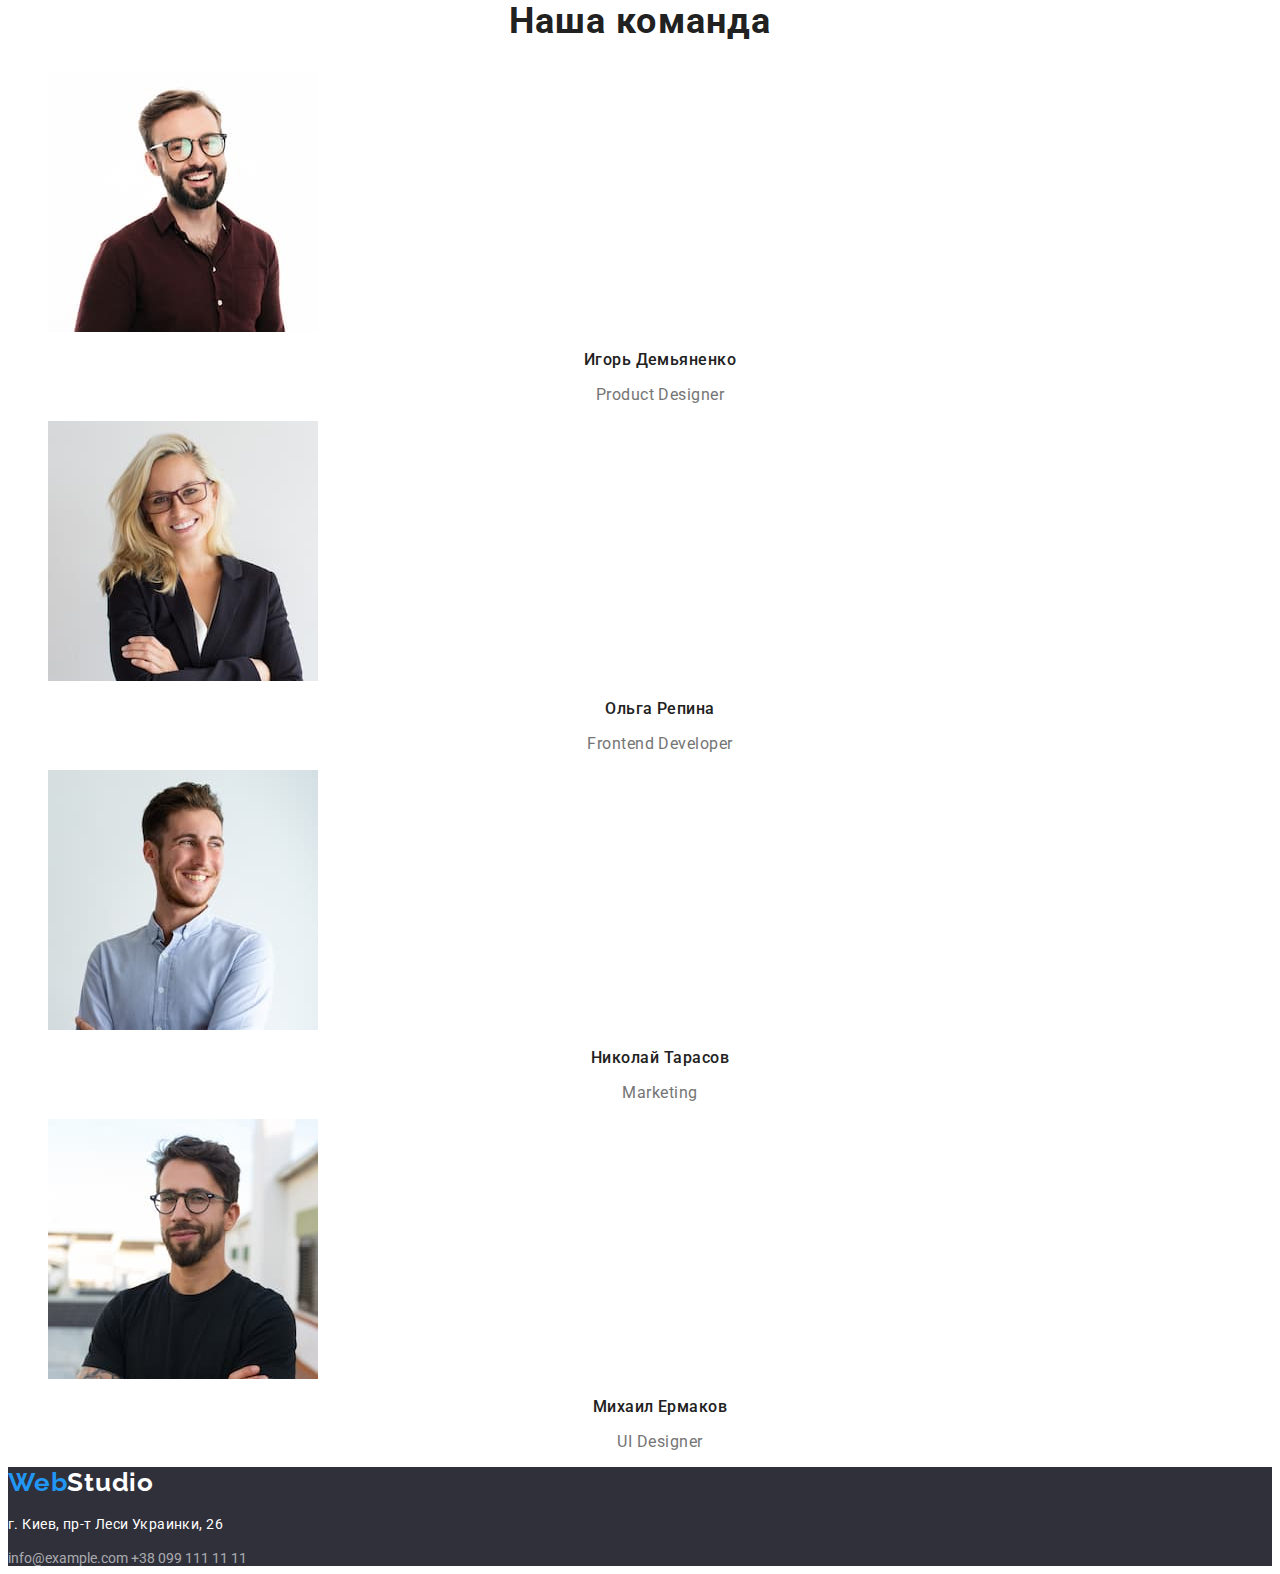
==== commit 49ca7e1a: "исправил ошибки применения стилей" ====
--- a/index.html
+++ b/index.html
@@ -51,25 +51,25 @@
         <ul class="feature-list">
           <li>
             <h3 class="feature-item">Внимание к деталям</h3>
-            <p class="team-role">
+            <p class="feature-desc">
               Идейные соображения, а также начало повседневной работы по формированию позиции.
             </p>
           </li>
           <li>
             <h3 class="feature-item">Пунктуальность</h3>
-            <p class="team-role">
+            <p class="feature-desc">
               Задача организации, в особенности же рамки и место обучения кадров влечет за собой.
             </p>
           </li>
           <li>
             <h3 class="feature-item">Планирование</h3>
-            <p class="team-role">
+            <p class="feature-desc">
               Равным образом консультация с широким активом в значительной степени обуславливает.
             </p>
           </li>
           <li>
             <h3 class="feature-item">Современные технологии</h3>
-            <p class="team-role">
+            <p class="feature-desc">
               Значимость этих проблем настолько очевидна, что реализация плановых заданий.
             </p>
           </li>
--- a/css/styles.css
+++ b/css/styles.css
@@ -109,7 +109,7 @@
 
 /* Преимущества */
 
-.team-role {
+.feature-desc {
   color: var(--sec-text-color);
   font-size: 14px;
   line-height: 24px;
@@ -142,6 +142,9 @@
 }
 .team-member {
   font-weight: 500;
+}
+.team-role {
+  color: var(--sec-text-color);
 }
 /* Футер */
 .contact {
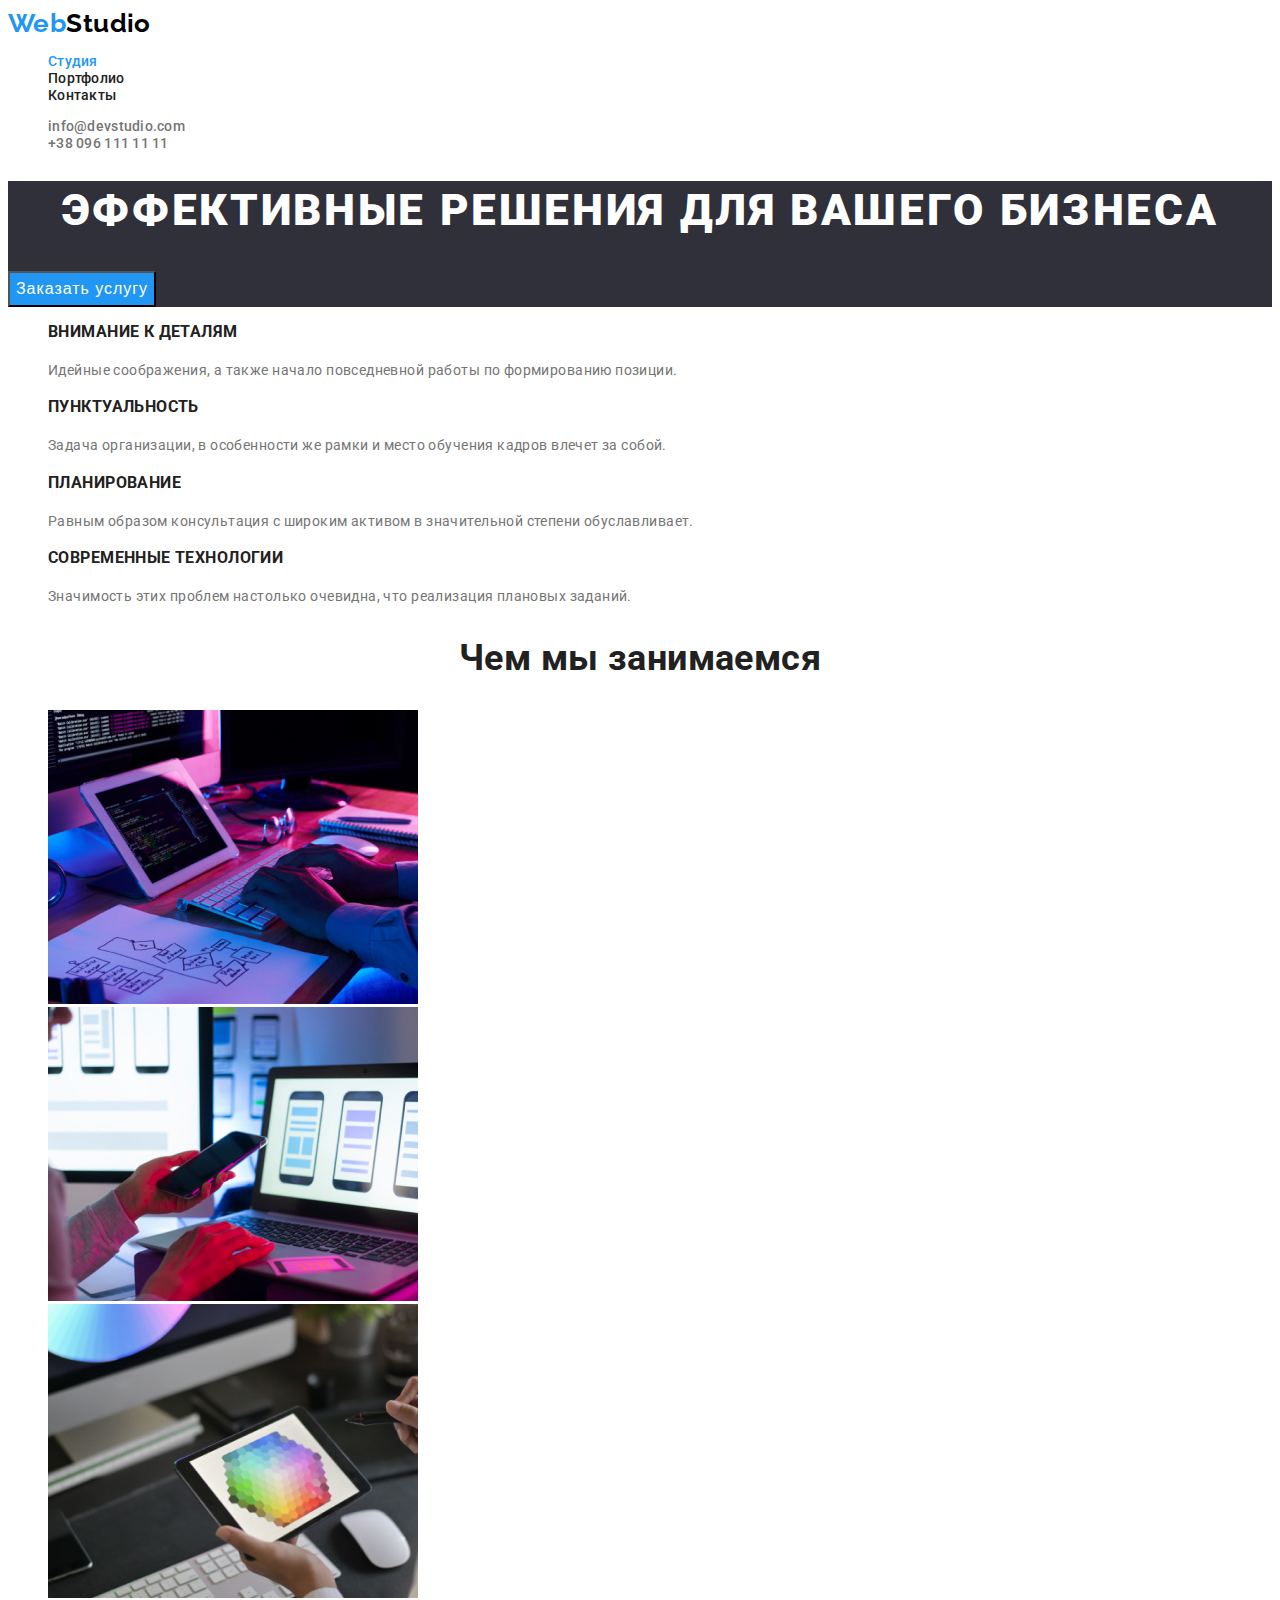
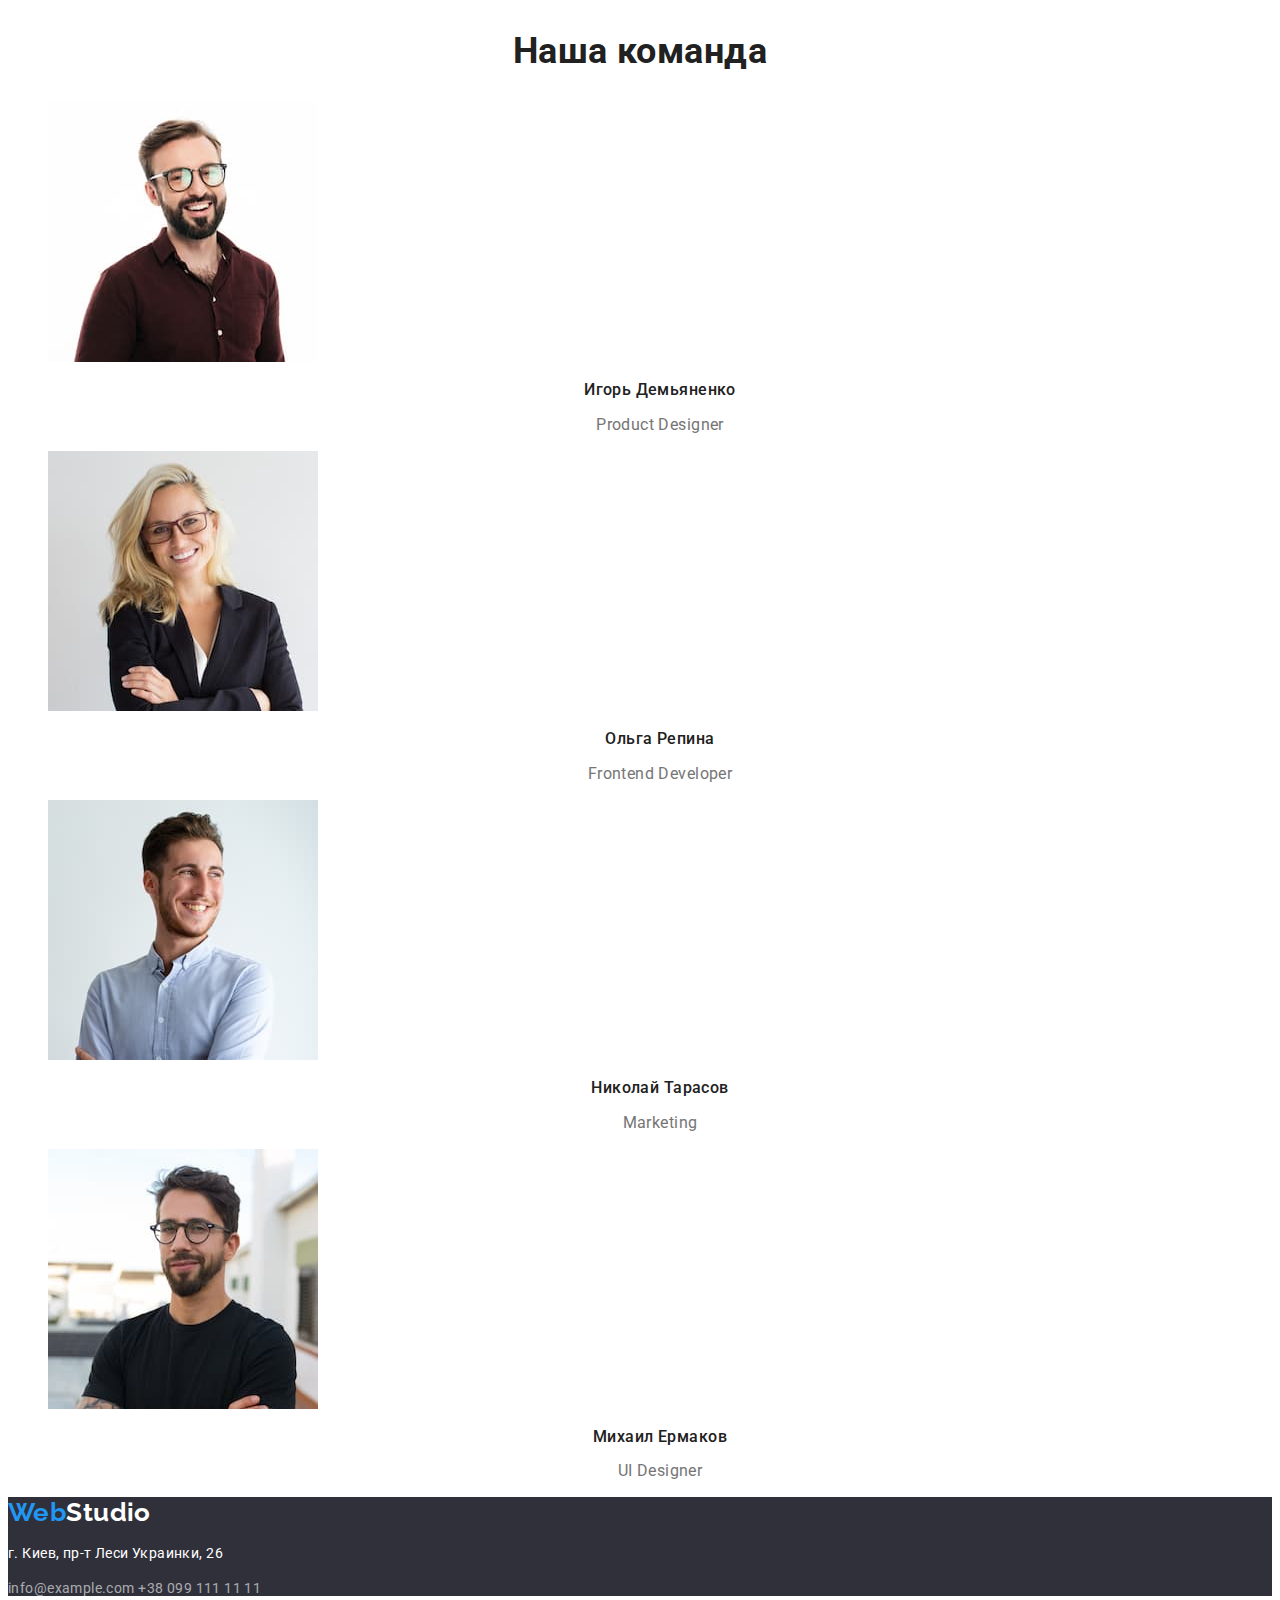
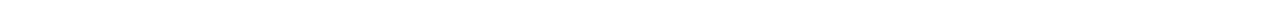
==== commit 3a80f506: "оптимизировал css" ====
--- a/index.html
+++ b/index.html
@@ -19,7 +19,7 @@
         <a href="./index.html" class="navigation-logo"> <span class="accent">Web</span>Studio</a>
         <ul class="navigation-list">
           <li>
-            <a href="./index.html" class="navigation-link">Студия</a>
+            <a href="./index.html" class="navigation-link current">Студия</a>
           </li>
           <li>
             <a href="./portfolio.html" class="navigation-link">Портфолио</a>
@@ -41,7 +41,7 @@
     <main>
       <!-- Герой -->
       <section class="hero">
-        <h1>Эффективные решения для вашего бизнеса</h1>
+        <h1 class="hero-title">Эффективные решения для вашего бизнеса</h1>
         <button type="button" class="button">Заказать услугу</button>
       </section>
 
--- a/css/styles.css
+++ b/css/styles.css
@@ -16,6 +16,7 @@
   color: var(--main-text-color);
   font-family: Roboto, sans-serif;
   font-size: 14px;
+  letter-spacing: 0.03em;
 }
 .navigation-list,
 .navigation-contact,
@@ -39,6 +40,10 @@
   display: none;
 }
 
+.navigation .current {
+  color: var(--accent);
+}
+
 /* логотипы */
 .navigation-logo,
 .contact-logo {
@@ -46,7 +51,6 @@
   font-weight: 700;
   font-size: 26px;
   line-height: 1.2;
-  letter-spacing: 0.03em;
 }
 
 .navigation-logo {
@@ -61,6 +65,7 @@
   color: var(--accent);
 }
 
+/* Навигация */
 .navigation-address,
 .navigation-link {
   font-weight: 500;
@@ -87,7 +92,7 @@
 .hero {
   background-color: var(--alt-bg);
 }
-h1 {
+.hero-title {
   color: var(--white);
   font-weight: 900;
   font-size: 44px;
@@ -111,61 +116,60 @@
 
 .feature-desc {
   color: var(--sec-text-color);
-  font-size: 14px;
   line-height: 24px;
 }
 .feature-item {
   font-weight: 700;
-  font-size: 14px;
   line-height: 1.14;
-  letter-spacing: 0.03em;
   text-transform: uppercase;
 }
 
-/* Чем мы занимаемся */
+/* Чем мы занимаемся + Наша команда */
 .occupation-title,
 .team-title {
   font-weight: 700;
   font-size: 36px;
   line-height: 1.16;
   text-align: center;
-  letter-spacing: 0.03em;
-}
-
-/* Наша команда */
+}
+
 .team-member,
 .team-role {
   font-size: 16px;
   line-height: 1.18;
   text-align: center;
-  letter-spacing: 0.03em;
-}
+}
+
 .team-member {
   font-weight: 500;
 }
 .team-role {
   color: var(--sec-text-color);
 }
+
 /* Футер */
 .contact {
   background-color: var(--alt-bg);
   color: var(--white);
 }
+
 .contact-list {
   font-style: normal;
 }
+
 .contact-address {
-  font-size: 14px;
   line-height: 1.7;
-  letter-spacing: 0.03em;
-}
+}
+
 .contact-link {
   color: var(--white-opacity);
 }
+
 .contact-link:focus,
 .contact-link:hover {
   color: var(--accent-opacity);
 }
+
 /* ПОРТФОЛИО */
 
 /* Фильтры */
@@ -176,14 +180,15 @@
   font-size: 16px;
   line-height: 1.62;
   text-align: center;
-  letter-spacing: 0.03em;
   cursor: pointer;
 }
+
 .filter-button:hover,
 .filter-button:focus {
   background-color: var(--accent);
   color: var(--white);
 }
+
 /* Работы */
 .works-item {
   font-weight: 700;
@@ -196,5 +201,4 @@
   color: var(--sec-text-color);
   font-size: 16px;
   line-height: 1.87;
-  letter-spacing: 0.03em;
-}
+}
